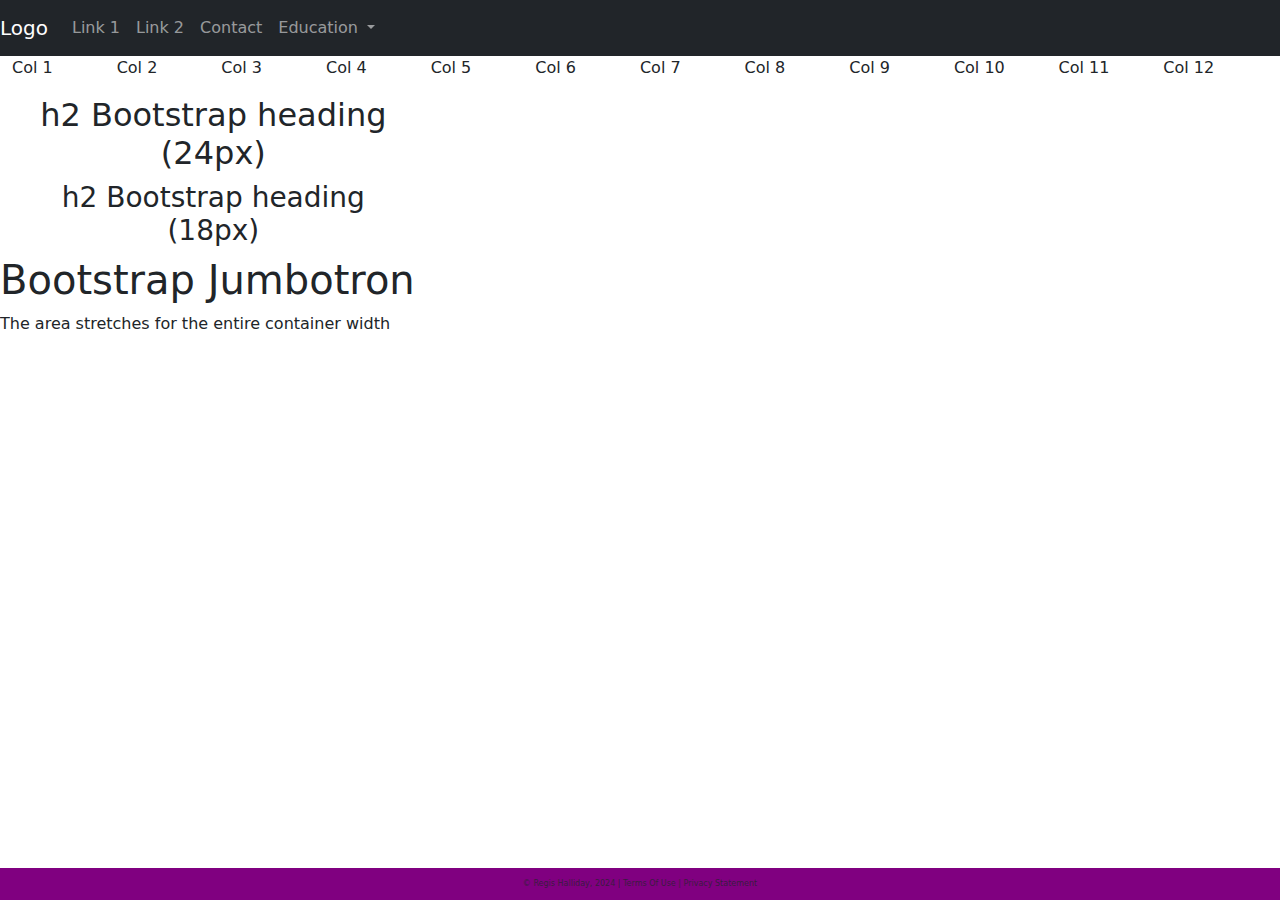
==== index.html @ 32139137 "Base V1 of Website" ====
<!-- DEVELOPER: Regis Halliday, IS117-003, Spring 2024 -->
<!DOCTYPE html>
<html lang="en">
<head>
    <meta charset="UTF-8">
    <title>My First Bootstrap Page</title>
    <!-- CSS only -->
    <link href="https://cdn.jsdelivr.net/npm/bootstrap@5.3.3/dist/css/bootstrap.min.css" rel="stylesheet" integrity="sha384-QWTKZyjpPEjISv5WaRU9OFeRpok6YctnYmDr5pNlyT2bRjXh0JMhjY6hW+ALEwIH"
          crossorigin="anonymous">

    <link href="/css/main.css" rel="stylesheet">

</head>
<body>
<div class="container-fluid">
    <div class="row">
            <nav class="navbar navbar-expand-md
                    justify-content-start
                    bg-dark navbar-dark
                    col-12">

                <!-- Brand -->
                <a class="navbar-brand" href="#">Logo</a>
                <!-- Responsive Button for the smaller menu -->
                <button class="navbar-toggler" type="button"
                        data-bs-toggle="collapse" data-bs-target="#collapsibleNavbar">
                    <span class="navbar-toggler-icon"></span>
                </button>
                <div class="collapse navbar-collapse" id="collapsibleNavbar">
                    <ul class="navbar-nav">
                        <!-- Links -->
                        <li class="nav-item">
                            <a class="nav-link" href="#">Link 1</a>
                        </li>
                        <li class="nav-item">
                            <a class="nav-link" href="#">Link 2</a>
                        </li>
                        <li class="nav-item">
                            <a class="nav-link" href="#">Contact</a>
                        </li>

                        <!-- Dropdown -->
                        <li class="nav-item dropdown">
                            <a class="nav-link dropdown-toggle" href="#" id="navbardrop"
                               data-toggle="dropdown" role="button" data-bs-toggle="dropdown" aria-expanded="false">
                                Education
                            </a>
                            <div class="dropdown-menu">
                                <a class="dropdown-item" href="#">Link 1</a>
                                <a class="dropdown-item" href="#">Link 2</a>
                                <a class="dropdown-item" href="#">Link 3</a>
                                <a class="dropdown-item" href="#">Link 4</a>
                            </div>
                        </li>
                    </ul>
                </div>
            </nav>
        <div class="row">
        <p class="col-1">Col 1</p>
        <p class="col-1">Col 2</p>
        <p class="col-1">Col 3</p>
        <p class="col-1">Col 4</p>
        <p class="col-1">Col 5</p>
        <p class="col-1">Col 6</p>
        <p class="col-1">Col 7</p>
        <p class="col-1">Col 8</p>
        <p class="col-1">Col 9</p>
        <p class="col-1">Col 10</p>
        <p class="col-1">Col 11</p>
        <p class="col-1">Col 12</p>
        </div>
    <div class="col-sm-4  text-center">
        <h2>h2 Bootstrap heading (24px)</h2>
        <h3>h2 Bootstrap heading (18px)</h3>
    </div>
</div>
 <footer class="footer page-footer font-small ">
     <div class="container">
        <div class="row">
            <span class="text-muted">&copy; Regis Halliday, 2024 |  Terms Of Use  |  Privacy Statement</span>
        </div>
     </div>
  </footer>
</div>

<!-– A big box to call attention to particular text (JUST ADDED) -->
<div class="jumbotron">
    <h1>Bootstrap Jumbotron</h1>
    <p>The area stretches for the entire container
        width</p>


</div>


    <!-- Javascript Bundle with Popper -->
<script src="https://cdn.jsdelivr.net/npm/@popperjs/core@2.11.8/dist/umd/popper.min.js" integrity="sha384-I7E8VVD/ismYTF4hNIPjVp/Zjvgyol6VFvRkX/vR+Vc4jQkC+hVqc2pM8ODewa9r" crossorigin="anonymous"></script>
<script src="https://cdn.jsdelivr.net/npm/bootstrap@5.3.3/dist/js/bootstrap.min.js" integrity="sha384-0pUGZvbkm6XF6gxjEnlmuGrJXVbNuzT9qBBavbLwCsOGabYfZo0T0to5eqruptLy" crossorigin="anonymous"></script>


</body>
</html>
---- css/main.css ----
/*DEVELOPER: Regis Halliday, IS117-003, Fall, 2024 */

.footer {
    position: fixed;
    left: 0;
    bottom: 0;
    width: 100%;
    background-color: purple;
    color: white;
    text-align: center;
    padding: 10px;
    font-size: 0.5rem;
}
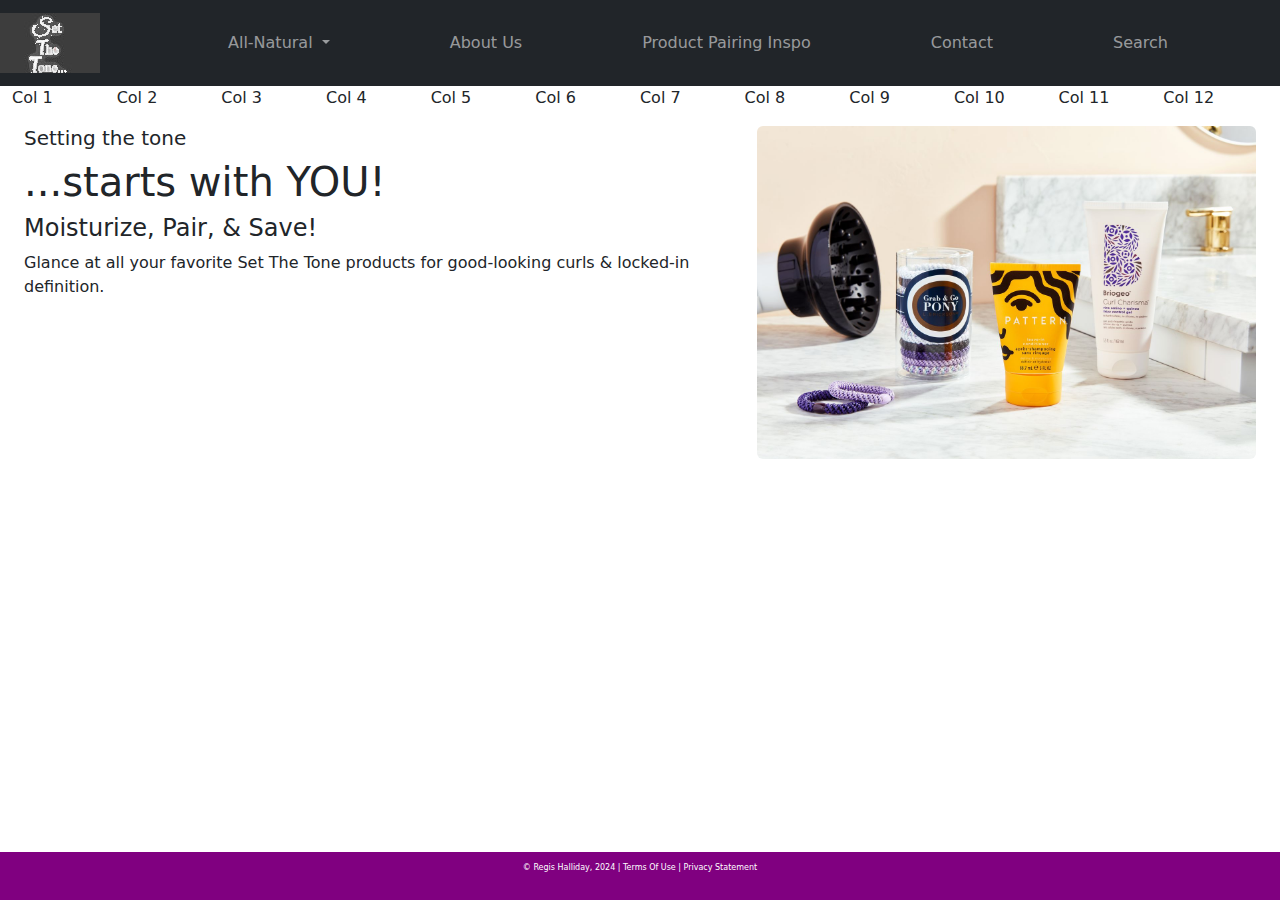
==== commit 611363c6: "Good V2 Base" ====
--- a/index.html
+++ b/index.html
@@ -7,11 +7,19 @@
     <!-- CSS only -->
     <link href="https://cdn.jsdelivr.net/npm/bootstrap@5.3.3/dist/css/bootstrap.min.css" rel="stylesheet" integrity="sha384-QWTKZyjpPEjISv5WaRU9OFeRpok6YctnYmDr5pNlyT2bRjXh0JMhjY6hW+ALEwIH"
           crossorigin="anonymous">
-
-    <link href="/css/main.css" rel="stylesheet">
+    <link href="css/main.css" rel="stylesheet">
+    <!-- vvvvv     Added Favicon Links below (11/24)    vvvvvv -->
+    <link rel="apple-touch-icon" sizes="180x180" href="/apple-touch-icon.png">
+    <link rel="icon" type="image/png" sizes="32x32" href="/favicon-32x32.png">
+    <link rel="icon" type="image/png" sizes="16x16" href="/favicon-16x16.png">
+    <link rel="manifest" href="/site.webmanifest">
 
 </head>
+
 <body>
+
+
+
 <div class="container-fluid">
     <div class="row">
             <nav class="navbar navbar-expand-md
@@ -20,38 +28,41 @@
                     col-12">
 
                 <!-- Brand -->
-                <a class="navbar-brand" href="#">Logo</a>
+                <a class="navbar-brand" href="index.html"> <img src="V2logosetTHETONE_Black.jpg" alt="Logo" > </a>
                 <!-- Responsive Button for the smaller menu -->
                 <button class="navbar-toggler" type="button"
                         data-bs-toggle="collapse" data-bs-target="#collapsibleNavbar">
                     <span class="navbar-toggler-icon"></span>
                 </button>
                 <div class="collapse navbar-collapse" id="collapsibleNavbar">
-                    <ul class="navbar-nav">
-                        <!-- Links -->
-                        <li class="nav-item">
-                            <a class="nav-link" href="#">Link 1</a>
-                        </li>
-                        <li class="nav-item">
-                            <a class="nav-link" href="#">Link 2</a>
-                        </li>
-                        <li class="nav-item">
-                            <a class="nav-link" href="#">Contact</a>
-                        </li>
-
+                    <ul class="navbar-nav  w-100  justify-content-evenly">
                         <!-- Dropdown -->
                         <li class="nav-item dropdown">
                             <a class="nav-link dropdown-toggle" href="#" id="navbardrop"
                                data-toggle="dropdown" role="button" data-bs-toggle="dropdown" aria-expanded="false">
-                                Education
+                                All-Natural
                             </a>
                             <div class="dropdown-menu">
-                                <a class="dropdown-item" href="#">Link 1</a>
-                                <a class="dropdown-item" href="#">Link 2</a>
-                                <a class="dropdown-item" href="#">Link 3</a>
-                                <a class="dropdown-item" href="#">Link 4</a>
+                                <a class="dropdown-item" href="allNatural.html">Products</a>
+
+                                <a class="dropdown-item" href="#">Wish List</a>
                             </div>
                         </li>
+                        <!-- Links -->
+                        <li class="nav-item">
+                            <a class="nav-link" href="about.html">About Us</a>
+                        </li>
+                        <li class="nav-item">
+                            <a class="nav-link" href="productPairing.html">Product Pairing Inspo</a>
+                        </li>
+                        <li class="nav-item">
+                            <a class="nav-link" href="contact.html">Contact</a>
+                        </li>
+                        <li class="nav-item">
+                            <a class="nav-link" href="#"> Search</a>
+                        </li>
+
+
                     </ul>
                 </div>
             </nav>
@@ -69,26 +80,50 @@
         <p class="col-1">Col 11</p>
         <p class="col-1">Col 12</p>
         </div>
-    <div class="col-sm-4  text-center">
-        <h2>h2 Bootstrap heading (24px)</h2>
-        <h3>h2 Bootstrap heading (18px)</h3>
-    </div>
+
+
 </div>
+    <!-- vvvv Added space to move carousel to the right of screen  vvvv-->
+    <div class="container-fluid">
+        <div class="row">
+            <div class="col-md-7">
+                <h5> Setting the tone </h5> <h1> ...starts with YOU!</h1>
+                <h4> Moisturize, Pair, & Save! </h4>
+                <p> Glance at all your favorite Set The Tone products for good-looking curls & locked-in definition. </p>
+            </div>
+
+
+            <div class="col-md-5">
+                <div id="carouselExampleAutoplaying" class="carousel slide" data-bs-ride="carousel">
+                    <div class="carousel-inner">
+                        <div class="carousel-item active">
+                        <a href="#"> <img src="images/1stCurlyHairPic.jpg" class="d-block w-100 rounded" alt="1st Slide"> </a>
+                    </div>
+                    <div class="carousel-item">
+                        <a href="#"> <img src="images/2ndCurlyHairPic.webp" class="d-block w-100 rounded" alt="2nd Slide"> </a>
+                    </div>
+                    <div class="carousel-item">
+                        <a href="#"> <img src="images/3rdCurlyHairPic.jpg" class="d-block w-100 rounded" alt="3rd Slide"> </a>
+                    </div>
+                </div>
+            </div>
+        </div>
+            </div>
+
  <footer class="footer page-footer font-small ">
      <div class="container">
         <div class="row">
-            <span class="text-muted">&copy; Regis Halliday, 2024 |  Terms Of Use  |  Privacy Statement</span>
+            <span class="text-muted"></span>
+            <p>&copy; Regis Halliday, 2024 |  Terms Of Use  |  Privacy Statement</p>
         </div>
      </div>
   </footer>
 </div>
 
-<!-– A big box to call attention to particular text (JUST ADDED) -->
+
+<!-- A big box to call attention to particular text (JUST ADDED) -->
+
 <div class="jumbotron">
-    <h1>Bootstrap Jumbotron</h1>
-    <p>The area stretches for the entire container
-        width</p>
-
 
 </div>
 
@@ -97,6 +132,7 @@
 <script src="https://cdn.jsdelivr.net/npm/@popperjs/core@2.11.8/dist/umd/popper.min.js" integrity="sha384-I7E8VVD/ismYTF4hNIPjVp/Zjvgyol6VFvRkX/vR+Vc4jQkC+hVqc2pM8ODewa9r" crossorigin="anonymous"></script>
 <script src="https://cdn.jsdelivr.net/npm/bootstrap@5.3.3/dist/js/bootstrap.min.js" integrity="sha384-0pUGZvbkm6XF6gxjEnlmuGrJXVbNuzT9qBBavbLwCsOGabYfZo0T0to5eqruptLy" crossorigin="anonymous"></script>
 
+</div>
 
 </body>
 </html>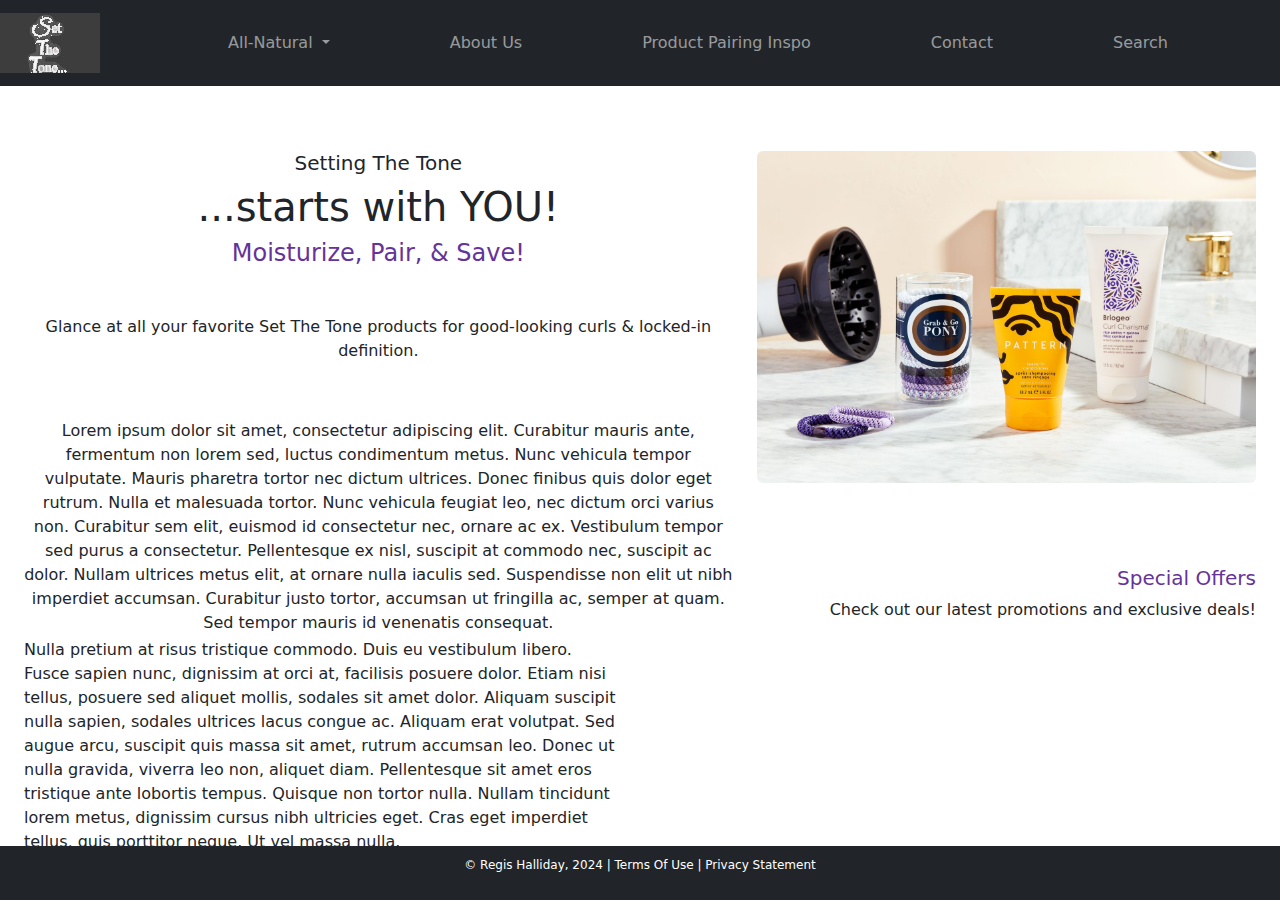
==== commit 8d55b5bb: "Should be final" ====
--- a/index.html
+++ b/index.html
@@ -27,36 +27,37 @@
                     bg-dark navbar-dark
                     col-12">
 
-                <!-- Brand -->
+
                 <a class="navbar-brand" href="index.html"> <img src="V2logosetTHETONE_Black.jpg" alt="Logo" > </a>
-                <!-- Responsive Button for the smaller menu -->
+
                 <button class="navbar-toggler" type="button"
                         data-bs-toggle="collapse" data-bs-target="#collapsibleNavbar">
                     <span class="navbar-toggler-icon"></span>
                 </button>
                 <div class="collapse navbar-collapse" id="collapsibleNavbar">
                     <ul class="navbar-nav  w-100  justify-content-evenly">
-                        <!-- Dropdown -->
+
                         <li class="nav-item dropdown">
                             <a class="nav-link dropdown-toggle" href="#" id="navbardrop"
                                data-toggle="dropdown" role="button" data-bs-toggle="dropdown" aria-expanded="false">
                                 All-Natural
                             </a>
                             <div class="dropdown-menu">
-                                <a class="dropdown-item" href="allNatural.html">Products</a>
+                                <a class="dropdown-item" href="html/allNatural.html">Products</a>
 
-                                <a class="dropdown-item" href="#">Wish List</a>
+                                <a class="dropdown-item" href="html/wishlist.html">Wish List</a>
                             </div>
                         </li>
+
                         <!-- Links -->
                         <li class="nav-item">
-                            <a class="nav-link" href="about.html">About Us</a>
+                            <a class="nav-link" href="html/about.html">About Us</a>
                         </li>
                         <li class="nav-item">
-                            <a class="nav-link" href="productPairing.html">Product Pairing Inspo</a>
+                            <a class="nav-link" href="html/productPairing.html">Product Pairing Inspo</a>
                         </li>
                         <li class="nav-item">
-                            <a class="nav-link" href="contact.html">Contact</a>
+                            <a class="nav-link" href="html/contact.html">Contact</a>
                         </li>
                         <li class="nav-item">
                             <a class="nav-link" href="#"> Search</a>
@@ -66,51 +67,56 @@
                     </ul>
                 </div>
             </nav>
-        <div class="row">
-        <p class="col-1">Col 1</p>
-        <p class="col-1">Col 2</p>
-        <p class="col-1">Col 3</p>
-        <p class="col-1">Col 4</p>
-        <p class="col-1">Col 5</p>
-        <p class="col-1">Col 6</p>
-        <p class="col-1">Col 7</p>
-        <p class="col-1">Col 8</p>
-        <p class="col-1">Col 9</p>
-        <p class="col-1">Col 10</p>
-        <p class="col-1">Col 11</p>
-        <p class="col-1">Col 12</p>
-        </div>
+
 
 
 </div>
     <!-- vvvv Added space to move carousel to the right of screen  vvvv-->
-    <div class="container-fluid">
+    <section class="container-fluid middle-section">
         <div class="row">
             <div class="col-md-7">
-                <h5> Setting the tone </h5> <h1> ...starts with YOU!</h1>
-                <h4> Moisturize, Pair, & Save! </h4>
-                <p> Glance at all your favorite Set The Tone products for good-looking curls & locked-in definition. </p>
+                <h5>Setting The Tone</h5>
+                <h1>...starts with YOU!</h1>
+                <h4>Moisturize, Pair, & Save!</h4>
+                <p>Glance at all your favorite Set The Tone products for good-looking curls & locked-in definition.</p>
+                <p> Lorem ipsum dolor sit amet, consectetur adipiscing elit. Curabitur mauris ante, fermentum non lorem sed, luctus condimentum metus. Nunc vehicula tempor vulputate. Mauris pharetra tortor nec dictum ultrices. Donec finibus quis dolor eget rutrum. Nulla et malesuada tortor. Nunc vehicula feugiat leo, nec dictum orci varius non. Curabitur sem elit, euismod id consectetur nec, ornare ac ex. Vestibulum tempor sed purus a consectetur. Pellentesque ex nisl, suscipit at commodo nec, suscipit ac dolor. Nullam ultrices metus elit, at ornare nulla iaculis sed. Suspendisse non elit ut nibh imperdiet accumsan. Curabitur justo tortor, accumsan ut fringilla ac, semper at quam. Sed tempor mauris id venenatis consequat. </p>
             </div>
 
-
-            <div class="col-md-5">
+            <!-- Carousel code starts here -->
+            <div class="col-md-5 carousel-container">
                 <div id="carouselExampleAutoplaying" class="carousel slide" data-bs-ride="carousel">
                     <div class="carousel-inner">
                         <div class="carousel-item active">
-                        <a href="#"> <img src="images/1stCurlyHairPic.jpg" class="d-block w-100 rounded" alt="1st Slide"> </a>
-                    </div>
-                    <div class="carousel-item">
-                        <a href="#"> <img src="images/2ndCurlyHairPic.webp" class="d-block w-100 rounded" alt="2nd Slide"> </a>
-                    </div>
-                    <div class="carousel-item">
-                        <a href="#"> <img src="images/3rdCurlyHairPic.jpg" class="d-block w-100 rounded" alt="3rd Slide"> </a>
+                            <a href="html/allNatural.html"> <img src="images/1stCurlyHairPic.jpg" class="d-block w-100 img-fluid rounded" alt="1st Slide"> </a>
+                        </div>
+                        <div class="carousel-item">
+                            <a href="html/allNatural.html"> <img src="images/2ndCurlyHairPic.webp" class="d-block w-100 img-fluid rounded" alt="2nd Slide"> </a>
+                        </div>
+                        <div class="carousel-item">
+                            <a href="html/allNatural.html"> <img src="images/3rdCurlyHairPic.jpg" class="d-block w-100 img-fluid rounded" alt="3rd Slide"> </a>
+                        </div>
                     </div>
                 </div>
             </div>
         </div>
+    </section>
+
+    <aside class="container-fluid">
+        <div class="row">
+            <div class="col-md-12">
+                <h5>Special Offers</h5>
+                <p>Check out our latest promotions and exclusive deals!</p>
             </div>
+        </div>
+    </aside>
 
- <footer class="footer page-footer font-small ">
+    <div class="container-fluid last-div">
+        <p> Nulla pretium at risus tristique commodo. Duis eu vestibulum libero. Fusce sapien nunc, dignissim at orci at, facilisis posuere dolor. Etiam nisi tellus, posuere sed aliquet mollis, sodales sit amet dolor. Aliquam suscipit nulla sapien, sodales ultrices lacus congue ac. Aliquam erat volutpat. Sed augue arcu, suscipit quis massa sit amet, rutrum accumsan leo. Donec ut nulla gravida, viverra leo non, aliquet diam. Pellentesque sit amet eros tristique ante lobortis tempus. Quisque non tortor nulla. Nullam tincidunt lorem metus, dignissim cursus nibh ultricies eget. Cras eget imperdiet tellus, quis porttitor neque. Ut vel massa nulla. </p>
+    </div>
+
+
+
+    <footer class="footer page-footer font-small ">
      <div class="container">
         <div class="row">
             <span class="text-muted"></span>
@@ -132,7 +138,7 @@
 <script src="https://cdn.jsdelivr.net/npm/@popperjs/core@2.11.8/dist/umd/popper.min.js" integrity="sha384-I7E8VVD/ismYTF4hNIPjVp/Zjvgyol6VFvRkX/vR+Vc4jQkC+hVqc2pM8ODewa9r" crossorigin="anonymous"></script>
 <script src="https://cdn.jsdelivr.net/npm/bootstrap@5.3.3/dist/js/bootstrap.min.js" integrity="sha384-0pUGZvbkm6XF6gxjEnlmuGrJXVbNuzT9qBBavbLwCsOGabYfZo0T0to5eqruptLy" crossorigin="anonymous"></script>
 
-</div>
+
 
 </body>
 </html>--- a/css/main.css
+++ b/css/main.css
@@ -5,9 +5,142 @@
     left: 0;
     bottom: 0;
     width: 100%;
-    background-color: purple;
+    background-color: #212529;
     color: white;
     text-align: center;
     padding: 10px;
-    font-size: 0.5rem;
+    font-size: .75rem;
+
 }
+
+
+/* Keep the previous CSS and add this */
+.middle-section {
+    display: flex;
+    flex-direction: column;
+    justify-content: center;
+    align-items: center;
+    min-height: 70vh;
+    text-align: center;
+
+
+}
+.middle-section h4{
+    color: rebeccapurple;
+}
+.middle-section p{
+ padding-top: 40px;
+}
+
+.carousel-container {
+ margin-bottom: 0;
+}
+
+.carousel:hover .carousel-item img {
+    transform: scale(1.10);
+}
+
+.carousel-item img {
+    transition: transform 0.3s ease-in-out;
+}
+
+
+
+aside {
+    margin-top: -150px;
+    text-align: right;
+}
+
+aside h5{
+    color: rebeccapurple;
+}
+
+.last-div {
+    display: flex;
+    flex-direction: column;
+    justify-content: center;
+    text-align: left;
+    padding-right: 650px;
+    float:left;
+
+}
+
+/* ^^^^^ All style elements for homepage done above ^^^^^^ */
+.mission-statement-section  {
+    margin-top: 20px;
+    border-radius: 15px;
+    overflow: hidden;
+}
+.mission-statement-section img {
+    border-radius: 5px;
+}
+
+.values-image {
+    margin-bottom: 20px;
+}
+/* ^^^^^ All style elements for About US done above ^^^^^^ */
+
+.custom-padding {
+    padding-top: 200px;
+}
+
+/* ^^^^ All style elements for Contact Us done above */
+.sort-by {
+    padding-left: 85%;
+}
+.shop-all {
+    padding-top: 40px;
+}
+
+img.all-natural-img {
+    width: 600px;
+    height: 600px;
+    object-fit: cover;  /* Fills in images */
+    transition: transform 0.3s ease-in-out;
+    float:left;
+}
+
+
+img.all-natural-img:hover {
+    transform: scale(1.1);
+}
+
+img.product-img {
+    width: 500px;
+    height: 500px;
+    object-fit: cover;
+    transition: transform 0.3s ease-in-out;  /* Transition effect needed*/
+    float:left;
+}
+
+img.product-img:hover {
+    transform: scale(1.1);
+}
+
+@media (max-width: 767px) {
+
+    img.all-natural-img, img.product-img {
+        width: 100%;
+        height: auto;
+        max-width: 400px;
+
+    }
+
+
+    .row-cols-3 {
+        display: grid;
+        grid-template-columns: repeat(2, 1fr);
+        gap: 10px;
+    }
+
+
+    .footer {
+        font-size: 0.6rem;
+    }
+
+
+    .shop-all {
+        padding-top: 20px;
+    }
+}
+
